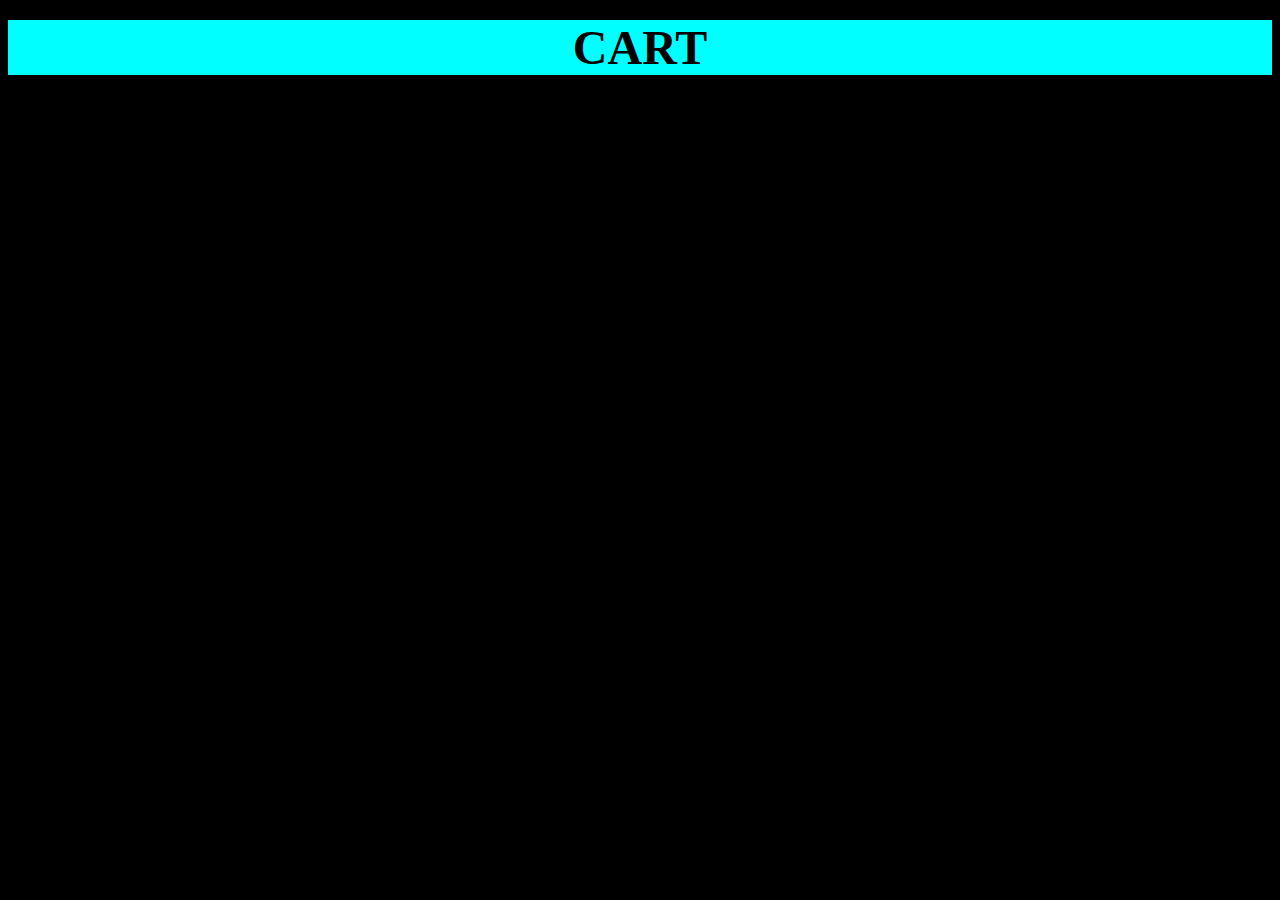
==== cart.html @ 7a7c4728 "phone app without responsive" ====
<!DOCTYPE html>
<html lang="en">
<head>
    <meta charset="UTF-8">
    <meta name="viewport" content="width=device-width, initial-scale=1.0">
    <title>Cart</title>
    <link rel="stylesheet" href="./cart.css">
</head>
<body>
    <h1 class="head-two">CART</h1>
    <div class="output">
        
    </div>
    
    
    <script src="./cart.js"></script>
</body>
</html>
---- cart.css ----
body{
    background-color: black;
}
.output{
    display: flex;
    justify-content: center;
    gap: 20px;
    flex-wrap: wrap;
}
.card{
    border: 1px solid black;
    border-radius: 20px;
    padding: 15px 20px;
    width: 80%;
}
.head-two{
    text-align: center;
    margin-top: 20px;
    background-color: aqua;
    color: #000;
    font-size: 3rem;
}
.parent-div-img{
    display: flex;
    gap: 50vh;
    align-items: center;
    background-color: #ffffff;
}
.img{
    width: 300px;
    margin-left: 50px;
}
.btn-container{
    display: flex;
    width: 30%;
    padding: 0px;
    align-items: center;
    gap: 10px;
}
.plus{
    background-color: aquamarine;
    border: 1px solid white;
    width: 30%;
    height: 30px;
}
.minus{
    background-color: aquamarine;
    border: 1px solid white;
    width: 30%;
    height: 30px;
}
.btn-delete{
    background-color: red;
    border: 1px solid black;
    border-radius: 5px;
    color: #ffffff;
    padding: 8px 12px;
    margin-bottom: 10px;
    cursor: pointer;
}
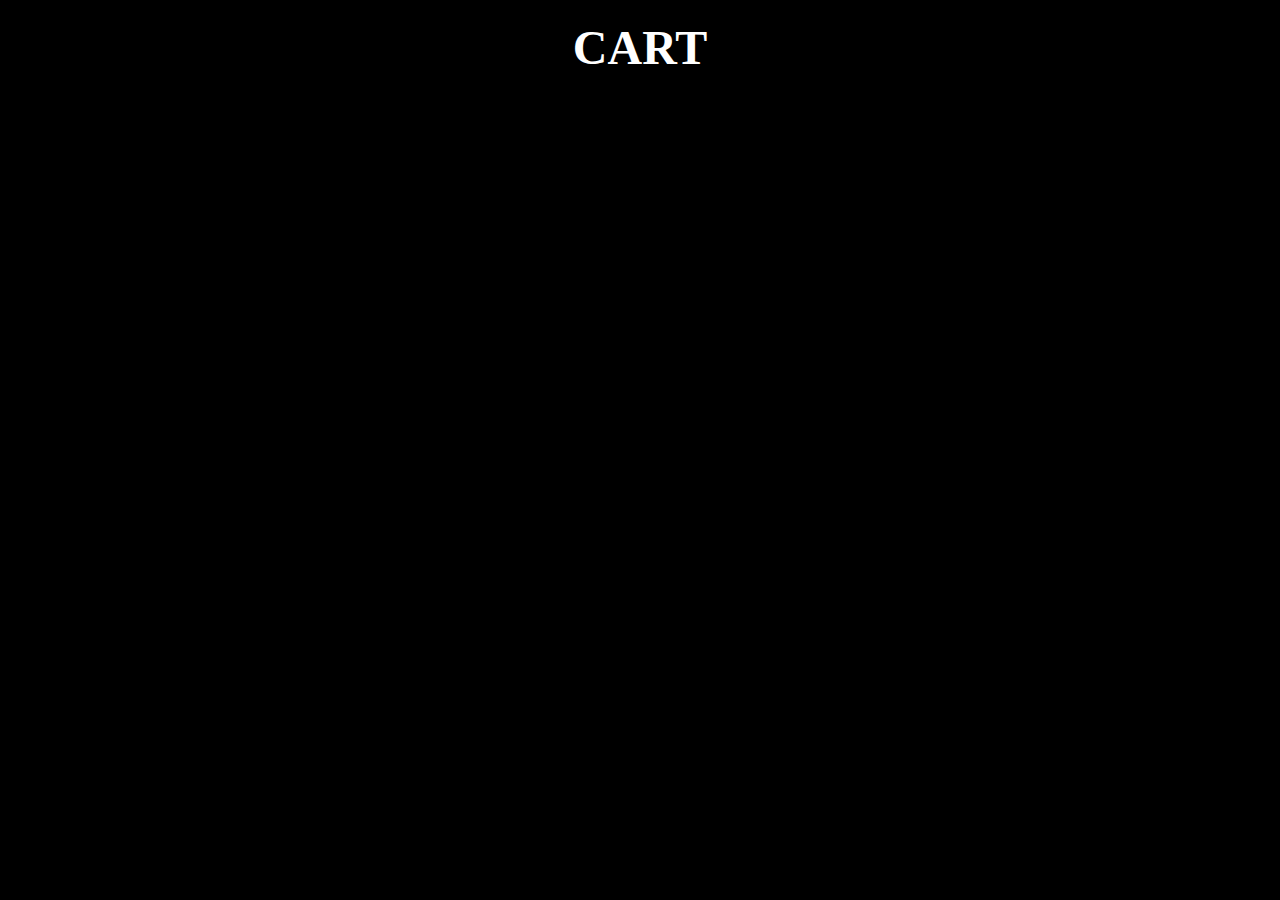
==== commit 53e5673d: "phone app done" ====
--- a/cart.html
+++ b/cart.html
@@ -8,11 +8,10 @@
 </head>
 <body>
     <h1 class="head-two">CART</h1>
-    <div class="output">
+    <div class="container">
         
     </div>
-    
-    
+    <script src="https://unpkg.com/sweetalert/dist/sweetalert.min.js"></script>
     <script src="./cart.js"></script>
 </body>
 </html>--- a/cart.css
+++ b/cart.css
@@ -1,7 +1,7 @@
 body{
     background-color: black;
 }
-.output{
+.container{
     display: flex;
     justify-content: center;
     gap: 20px;
@@ -11,18 +11,17 @@
     border: 1px solid black;
     border-radius: 20px;
     padding: 15px 20px;
-    width: 80%;
+    width: 70%;
 }
 .head-two{
     text-align: center;
     margin-top: 20px;
-    background-color: aqua;
-    color: #000;
+    color: #ffffff;
     font-size: 3rem;
 }
 .parent-div-img{
     display: flex;
-    gap: 50vh;
+    gap: 40vh;
     align-items: center;
     background-color: #ffffff;
 }
@@ -32,22 +31,51 @@
 }
 .btn-container{
     display: flex;
-    width: 30%;
+    width: 50%;
     padding: 0px;
     align-items: center;
     gap: 10px;
 }
 .plus{
-    background-color: aquamarine;
+    background-color: #000000;
+    color: #ffffff;
     border: 1px solid white;
-    width: 30%;
+    width: 100%;
     height: 30px;
+    cursor: pointer;
+}
+.plus:hover{
+    color: #09100b;
+    background-color:#80a096;
+    box-shadow:10px 10px 10px #91c4c1;
 }
 .minus{
-    background-color: aquamarine;
+    background-color: #000000;
+    color: #ffffff;
     border: 1px solid white;
-    width: 30%;
+    width: 100%;
     height: 30px;
+    cursor: pointer;
+}
+.minus:hover{
+    color: #09100b;
+    background-color:#80a096;
+    box-shadow:10px 10px 10px #91c4c1;
+}
+.buy-now-btn{
+    background-color: rgb(0, 0, 0);
+    border: 1px solid black;
+    border-radius: 5px;
+    color: #ffffff;
+    padding: 8px 12px;
+    margin-bottom: 10px;
+    cursor: pointer;
+    transition-duration: .5s;
+}
+.buy-now-btn:hover{
+    color: #09100b;
+    background-color:#80a096;
+    box-shadow:10px 10px 10px #91c4c1;
 }
 .btn-delete{
     background-color: red;
@@ -57,6 +85,41 @@
     padding: 8px 12px;
     margin-bottom: 10px;
     cursor: pointer;
+    transition-duration: .5s;
+}
+.btn-delete:hover{
+    color: #09100b;
+    background-color:#e62a2a;
 }
 
 
+@media (max-width: 768px){
+    .card {
+        width: 100%;
+        display: flex;
+        padding: 0px 0px 20px 0px;
+    }
+    .parent-div-img{
+        width: 100%;
+        display: flex;
+        flex-direction: column;
+        text-align: center;
+        gap: 10vh;
+    }
+    .content {
+        width: 100%;
+        padding: 0px 10px;
+        display: flex;
+        justify-content: center;
+        align-items: center;
+        flex-direction: column;
+        
+    }
+    .content h1{
+        font-size: 25px;
+    } 
+     .btn-container {
+        display: flex;
+        width: 40%;
+    }
+}